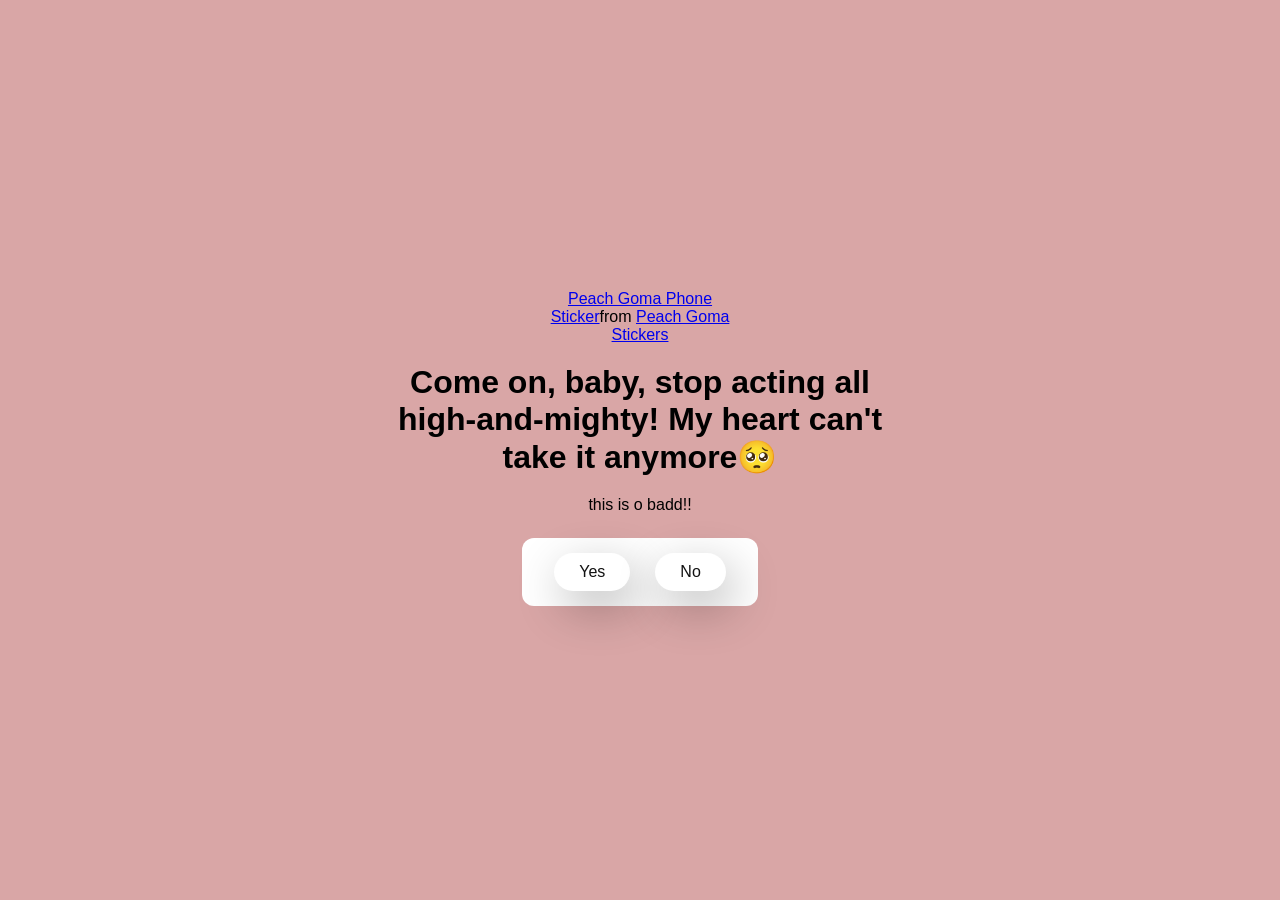
==== no3.html @ 519d1402 "Add files via upload" ====
<!DOCTYPE html>
<html lang="en">

<head>
  <meta charset="UTF-8" />
  <meta name="viewport" content="width=device-width, initial-scale=1.0" />
  <title>Ask Her Out</title>

  <link rel="stylesheet" href="./style.css" />
</head>

<body>
  <div class="container">
    <div class="tenor-gif-embed" data-postid="15974530976611222074" data-share-method="host" data-aspect-ratio="1.26923"
      data-width="100%">
      <a href="https://tenor.com/view/peach-goma-phone-gif-15974530976611222074">Peach Goma Phone Sticker</a>from
      <a href="https://tenor.com/search/peach+goma-stickers">Peach Goma Stickers</a>
    </div>
    <script type="text/javascript" async src="https://tenor.com/embed.js"></script>

    <h1>Come on, baby, stop acting all high-and-mighty! My heart can't take it anymore🥺</h1>
    <p>this is o badd!!</p>

    <div class="btn">
      <a href="yes.html">Yes</a>
      <a href="#" id="move-random">No</a>
    </div>
  </div>

  <script src="./script.js"></script>
</body>

</html>
---- style.css ----
body {
    display: flex;
    justify-content: center;
    align-items: center;
    height: 90vh;
    background-color: rgb(189, 225, 122);
}

#noButton {
    position: absolute;
    margin-left: 150px;
    transition: 0.5s;
}

#yesButton {
    position: absolute;
    margin-right: 150px;
}

.header_text {
    font-family: 'Nunito';
    font-size: 40px;
    font-weight: bold;
    color: rgb(255, 255, 255);
    text-align: center;
    margin-top: 20px;
    margin-bottom: 0;
}

.buttons {
    display: flex;
    flex-direction: row;
    justify-content: center;
    align-items: center;
    margin-top: 20px;
    margin-left: 20px;
}

.btn {
    background-color: #ffffff;
    color: rgb(233, 48, 48);
    padding: 15px 32px;
    text-align: center;
    display: inline-block;
    font-size: 16px;
    margin: 4px 2px;
    cursor: pointer;
    border: none;
    border-radius: 12px;
    transition: background-color 0.3s ease;
}

.gif_container {
    display: flex;
    justify-content: center;
    align-items: center;
}

@media only screen and (max-width: 320px) and (max-height: 568px) {
    body {
        height: 100vh;
    }

    .header_text {
        font-size: 20px;
    }

    img {
        height: 60vh;
    }

    .btn {
        padding: 10px 18px;
        font-size: 12px;
    }
}

@media only screen and (max-width: 414px) and (max-height: 736px) {
    body {
        height: 90vh;
    }

    .header_text {
        font-size: 28px;
    }

    img {
        height: 60vh;
    }

    .btn {
        padding: 15px 25px;
        font-size: 14px;
    }
}* {
    margin: 0;
    padding: 0;
    box-sizing: border-box;
    font-family: sans-serif;
  }
  
  body {
    width: 100%;
    min-height: 100vh;
    display: flex;
    justify-content: center;
    align-items: center;
    background-color: #d9a6a6;
  }
  
  .container {
    display: flex;
    flex-direction: column;
    text-align: center;
    align-items: center;
    gap: 20px;
    max-width: 500px;
    margin: 20px;
  }
  
  .container .tenor-gif-embed {
    max-width: 200px;
  }
  
  .container .btn {
    display: flex;
    gap: 25px;
  }
  
  .btn a {
    text-decoration: none;
    color: #111;
    background: #fff;
    padding: 10px 25px;
    border-radius: 66px;
    box-shadow: 0.5rem 1rem 3rem hsl(0, 0%, 0%, 0.3);
  }
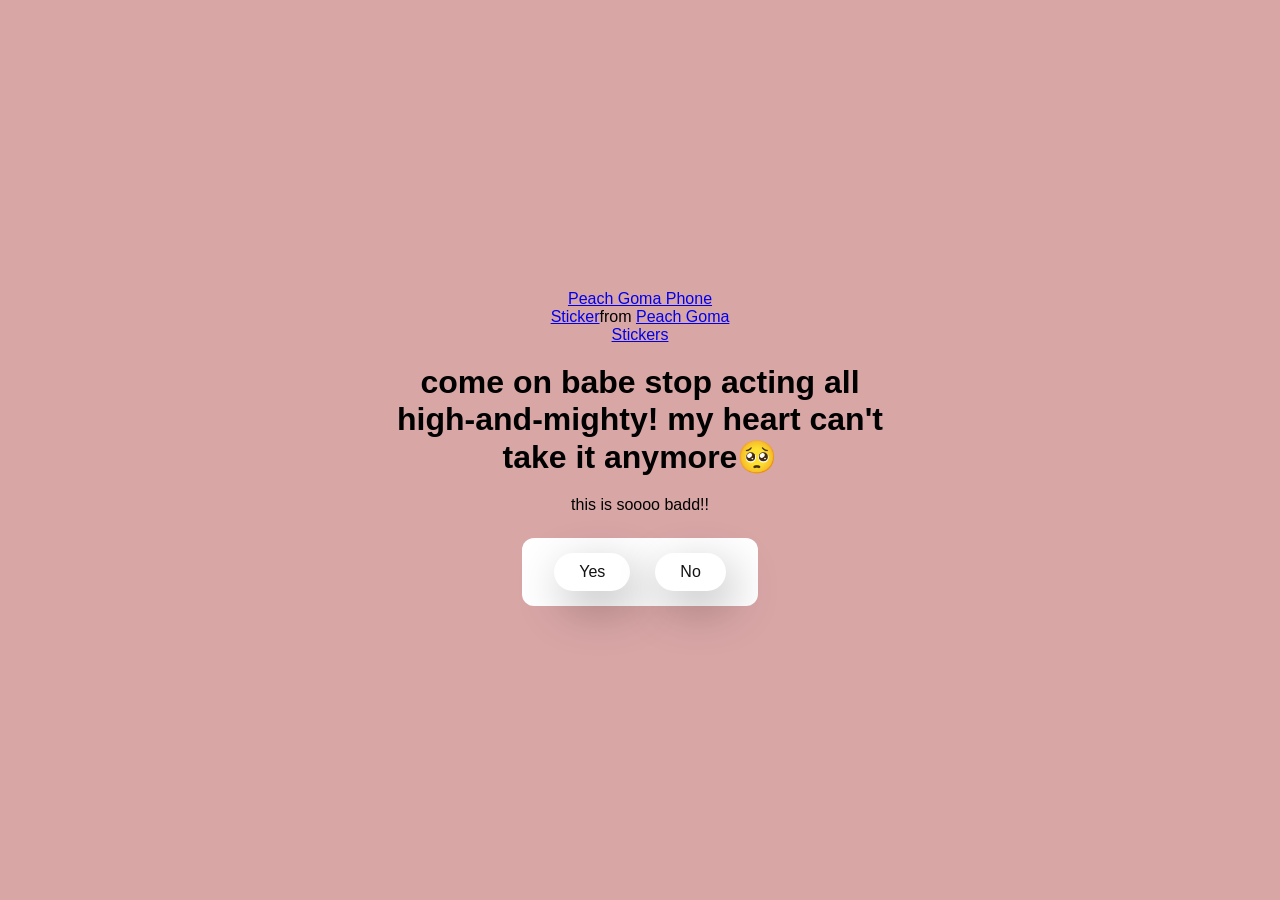
==== commit c96b23f3: "Update no3.html" ====
--- a/no3.html
+++ b/no3.html
@@ -18,8 +18,8 @@
     </div>
     <script type="text/javascript" async src="https://tenor.com/embed.js"></script>
 
-    <h1>Come on, baby, stop acting all high-and-mighty! My heart can't take it anymore🥺</h1>
-    <p>this is o badd!!</p>
+    <h1>come on babe stop acting all high-and-mighty! my heart can't take it anymore🥺</h1>
+    <p>this is soooo badd!!</p>
 
     <div class="btn">
       <a href="yes.html">Yes</a>
@@ -30,4 +30,4 @@
   <script src="./script.js"></script>
 </body>
 
-</html>+</html>
